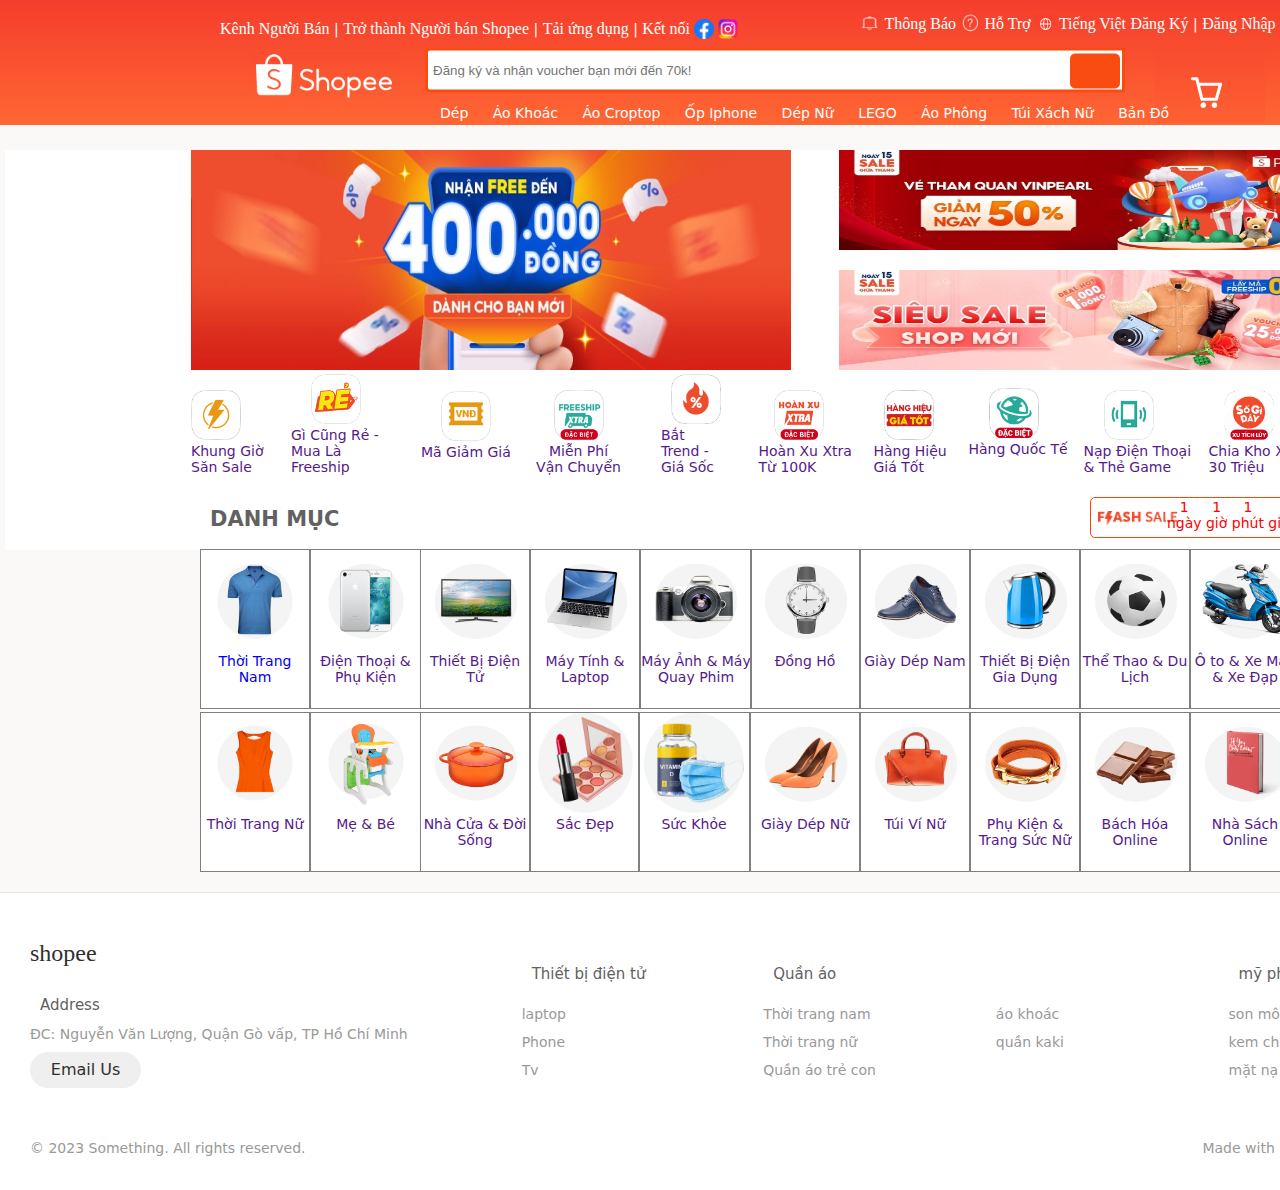
==== index.html @ 72b91e7a "source hack05" ====
<!DOCTYPE html>
<html lang="en">

<head>
    <meta charset="UTF-8">
    <meta http-equiv="X-UA-Compatible" content="IE=edge">
    <meta name="viewport" content="width=device-width, initial-scale=1.0">
    <link rel="stylesheet" href="https://cdnjs.cloudflare.com/ajax/libs/font-awesome/6.3.0/css/all.min.css"
        integrity="sha512-SzlrxWUlpfuzQ+pcUCosxcglQRNAq/DZjVsC0lE40xsADsfeQoEypE+enwcOiGjk/bSuGGKHEyjSoQ1zVisanQ=="
        crossorigin="anonymous" referrerpolicy="no-referrer" />
    <link rel="shortcut icon" href="image/logo.png" type="image/x-icon">
    <title>Shopee Việt Nam | Mua Và Bán Hàng Trực Tuyến</title>
    <link rel="stylesheet" href="CSS/article.css">
    <link rel="stylesheet" href="CSS/aside.css">
    <link rel="stylesheet" href="CSS/footer.css">
    <link rel="stylesheet" href="CSS/header.css">
    <link rel="stylesheet" href="CSS/nav.css">
    <link rel="stylesheet" href="CSS/Style.css">
</head>

<body>
    <div class="container">
        <header>
            <div class="top-left">
                <ul>
                    <li><a href="">Kênh Người Bán </a></li> |
                    <li><a href="">Trở thành Người bán Shopee</a></li> |
                    <li><a href="">Tải ứng dụng</a></li> |
                    <li><a href="https://www.facebook.com/space.kayx2">Kết nối 
                        <img class="anh_header"src="image/fb.png" alt="">
                            <img class="anh_header" src="image/ins.png" alt="">
                        </a>
                    </li>
                </ul>
            </div>
            <div>
                <ul id="top-right" class="top-right">
                    <li><a href=""> <img class="anh_header" src="image/thongbao.png" alt=""> Thông Báo</a></li>
                    <li><a href=""><img class="anh_header" src="image/chamhoi.png" alt=""> Hỗ Trợ</a></li>
                    <li><a href=""><img class="anh_header" src="image/diacau.png" alt=""> Tiếng Việt</a></li>
                    <li><a style="display: block;" href="dangky.html">Đăng Ký</a></li> |
                    <li><a style="display: block;" href="dangnhap.html">Đăng Nhập</a></li>
                    <li><a style="display: none;" href=""> Profile</a></li>
                </ul>
            </div>
            <div class="logo_shopee">
                <a href="index.html"><img src="image/logo_shopee.png" alt=""></a>
            </div>
            <div class="wrap">
                <form class="search">
                    <input type="text" class="searchTerm" placeholder="Đăng ký và nhận voucher bạn mới đến 70k!  ">
                    <button type="submit" class="searchButton">
                        <i class="fa-solid fa-magnifying-glass"></i>
                    </button>
                </form>
            </div>
            <div class="giohang">
                <a href="giohang.html"><img src="image/giohang.png" alt=""></a>
            </div>
            <div class="bottom_header">
                <ul>
                    <li><a href="">Dép </a></li>
                    <li><a href="">Áo Khoác</a></li>
                    <li><a href="">Áo Croptop</a></li>
                    <li><a href="">Ốp Iphone</a></li>
                    <li><a href="">Dép Nữ</a></li>
                    <li><a href="">LEGO</a></li>
                    <li><a href="">Áo Phông</a></li>
                    <li><a href="">Túi Xách Nữ</a></li>
                    <li><a href="bando.html">Bản Đồ</a></li>
                </ul>
            </div>
        </header>
        <nav>
            <div class="banner">
                <div class="wrapper">
                    <div class="box">
                        <img class="banner1" style="cursor: pointer;" src="image/banner1.jpg" alt="">
                        <img class="banner1" style="cursor: pointer;" src="image/banner1_1.jpg" alt="">
                        <img class="banner1" style="cursor: pointer;" src="image/banner1_2.jpg" alt="">
                    </div>
                </div>
                <img class="banner2" style="cursor: pointer;" src="image/banner2.jpg" alt="">
                <img class="banner3" style="cursor: pointer;" src="image/banner3.jpg" alt="">
            </div>
            <div class="nav_bottom">
                <ul>
                    <li>
                        <div class="nav1">
                            <a href=""> <img src="image/sale.png" alt=""> <br> Khung Giờ Săn Sale</a>
                        </div>
                    </li>
                    <li>
                        <div class="nav2">

                            <a href=""><img src="image/re.png" alt=""><br>Gì Cũng Rẻ - Mua Là Freeship</a>
                        </div>
                    </li>
                    <li>
                        <div class="nav3">

                            <a href=""> <img src="image/giamgia.png" alt=""> <br> Mã Giảm Giá</a>
                        </div>
                    </li>
                    <li>
                        <div class="nav4">

                            <a href=""> <img src="image/freeship.png" alt=""> <br> Miễn Phí Vận Chuyển</a>
                        </div>
                    </li>
                    <li>
                        <div class="nav5">

                            <a href=""> <img src="image/giasoc.png" alt=""> <br> Bắt Trend - Giá Sốc</a>
                        </div>
                    </li>
                    <li>
                        <div class="nav6">

                            <a href=""> <img src="image/hoanxu.png" alt=""> <br> Hoàn Xu Xtra Từ 100K</a>
                        </div>
                    </li>
                    <li>
                        <div class="nav7">

                            <a href=""> <img src="image/hanghieu.png" alt=""> <br> Hàng Hiệu Giá Tốt</a>
                        </div>
                    </li>
                    <li>
                        <div class="nav8">

                            <a href=""><img src="image/quocte.png" alt=""> <br> Hàng Quốc Tế</a>
                        </div>
                    </li>
                    <li>
                        <div class="nav9">

                            <a href=""> <img src="image/naptien.png" alt=""> <br> Nạp Điện Thoại & Thẻ Game</a>
                        </div>
                    </li>
                    <li>
                        <div class="nav10">
                            <a href=""><img src="image/tichluy.png" alt=""> <br> Chia Kho Xu 30 Triệu</a>
                        </div>
                    </li>
                </ul>
            </div>
        </nav>
        <style>
            #countdown {
                position: absolute;
                text-align: center;
                top: 0px;
                right: 0px;
                border: 1px solid orangered;
                width: 210px;
                height: 41px;
                border-radius: 5px;
            }

            #countdown>div>div {
                display: inline-block;
                padding: 0px;
                border: 0px;
                border-radius: 5px;
            }

            #countdown>div>div>div {
                /* width: 50px; */
                color: rgb(255, 0, 0);
                /* border-radius: 15px; */
                /* padding: 10px 5px; */
                border: 0px;
                border-radius: 5px;
            }

            #countdown>.hihi1 {
                position: absolute;
                top: 0px;
                right: 0px;
                border: 1px solid white;
                border-radius: 5px;

            }

            #countdown>.hihi {
                position: absolute;
                top: 10px;
                left: 6px;
                font-size: large;
                border: 1px solid white;
                border-radius: 5px;

            }

            #countdown>.hihi>img {
                width: 80px;
            }
        </style>
        <article>
            <h2>DANH MỤC</h2>
            <div id="countdown">
                <div class="hihi">
                    <img src="image/flashsale.png" alt="">
                </div>
                <div class="hihi1">
                    <div id="days">
                        <div id="day">1</div>
                        <div>ngày</div>
                    </div>
                    <div id="hours">
                        <div id="hour">1</div>
                        <div>giờ</div>

                    </div>
                    <div id="minutes">
                        <div id="minute">1</div>
                        <div>phút</div>

                    </div>
                    <div id="seconds">
                        <div id="second">1</div>
                        <div>giây</div>

                    </div>
                </div>
            </div>
            <div class="article1">
                <a href="aonam.html"> <img src="image/aonam.png" alt=""> <br> Thời Trang Nam</a>
            </div>
            <div class="article2">
                <a href=""> <img src="image/dt.png" alt=""> <br> Điện Thoại & Phụ Kiện</a>
            </div>
            <div class="article3">
                <a href=""> <img src="image/tivi.png" alt=""> <br> Thiết Bị Điện Tử</a>
            </div>
            <div class="article4">
                <a href=""> <img src="image/laptop.png" alt=""> <br> Máy Tính & Laptop</a>
            </div>
            <div class="article5">
                <a href=""> <img src="image/mayanh.png" alt=""> <br> Máy Ảnh & Máy Quay Phim</a>
            </div>
            <div class="article6">
                <a href=""> <img src="image/dongho.png" alt=""> <br> Đồng Hồ</a>
            </div>
            <div class="article7">
                <a href=""> <img src="image/giaydep.png" alt=""> <br> Giày Dép Nam</a>
            </div>
            <div class="article8">
                <a href=""> <img src="image/thietbi.png" alt=""> <br> Thiết Bị Điện Gia Dụng</a>
            </div>
            <div class="article9">
                <a href=""> <img src="image/thethao.png" alt=""> <br> Thể Thao & Du Lịch</a>
            </div>
            <div class="article10">
                <a href=""> <img src="image/xemay.png" alt=""> <br> Ô to & Xe Máy & Xe Đạp</a>
            </div>


            <div class="article11">
                <a href=""> <img src="image/thoitrangnu.png" alt=""> <br> Thời Trang Nữ</a>
            </div>
            <div class="article12">
                <a href=""> <img src="image/mevabe.png" alt=""> <br> Mẹ & Bé</a>
            </div>
            <div class="article13">
                <a href=""> <img src="image/nhacuavadoisong.png" alt=""> <br> Nhà Cửa & Đời Sống</a>
            </div>
            <div class="article14">
                <a href=""> <img src="image/sacdep.png" alt=""> <br> Sắc Đẹp</a>
            </div>
            <div class="article15">
                <a href=""> <img src="image/suckhoe.png" alt=""> <br> Sức Khỏe</a>
            </div>
            <div class="article16">
                <a href=""> <img src="image/giaydepnu.png" alt=""> <br> Giày Dép Nữ</a>
            </div>
            <div class="article17">
                <a href=""> <img src="image/tuivinu.png" alt=""> <br> Túi Ví Nữ</a>
            </div>
            <div class="article18">
                <a href=""> <img src="image/phukienvatrangsucnu.png" alt=""> <br> Phụ Kiện & Trang Sức Nữ</a>
            </div>
            <div class="article19">
                <a href=""> <img src="image/bachhoaonline.png" alt=""> <br> Bách Hóa Online </a>
            </div>
            <div class="article20">
                <a href=""> <img src="image/nhasachonline.png" alt=""> <br> Nhà Sách Online</a>
            </div>
        </article>
        <footer class="footer">
            <div class="footer__addr">
                <h1 class="footer__logo">Shopee</h1>

                <h2>Address</h2>
                <address>
                    ĐC: Nguyễn Văn Lượng, Quận Gò vấp, TP Hồ Chí Minh<br>
                    <a class="footer__btn" href="mailto:example@gmail.com">Email Us</a>
                </address>
            </div>

            <ul class="footer__nav">
                <li class="nav__item">
                    <h2 class="nav__title">Thiết bị điện tử</h2>

                    <ul class="nav__ul">
                        <li>
                            <a href="#">laptop</a>
                        </li>

                        <li>
                            <a href="#">Phone</a>
                        </li>

                        <li>
                            <a href="#">Tv</a>
                        </li>
                    </ul>
                </li>

                <li class="nav__item nav__item--extra">
                    <h2 class="nav__title">Quần áo</h2>

                    <ul class="nav__ul nav__ul--extra">
                        <li>
                            <a href="#"></a>
                        </li>

                        <li>
                            <a href="#">Thời trang nam</a>
                        </li>

                        <li>
                            <a href="#">Thời trang nữ</a>
                        </li>

                        <li>
                            <a href="#">Quần áo trẻ con</a>
                        </li>

                        <li>
                            <a href="#">áo khoác</a>
                        </li>

                        <li>
                            <a href="#">quần kaki</a>
                        </li>
                    </ul>
                </li>

                <li class="nav__item">
                    <h2 class="nav__title">mỹ phẩm</h2>

                    <ul class="nav__ul">
                        <li>
                            <a href="#">son môi</a>
                        </li>

                        <li>
                            <a href="#">kem chống nắng</a>
                        </li>

                        <li>
                            <a href="#">mặt nạ</a>
                        </li>
                    </ul>
                </li>
            </ul>

            <div class="legal">
                <p>&copy; 2023 Something. All rights reserved.</p>

                <div class="legal__links">
                    <span>Made with <span class="heart">♥</span> remotely from Anywhere</span>
                </div>
            </div>
        </footer>

    </div>
    <script>
        var p = new URLSearchParams(window.location.search)
        // console.log(p.get('password'))
        if(p.get('password') != null){
            // var dangki = document.getElementById('top-right').children[3].children[0];
            // console.log(dangki);
            document.getElementById('top-right').children[3].children[0].style.display = 'none';
            document.getElementById('top-right').children[4].children[0].style.display = 'none';
            document.getElementById('top-right').children[5].children[0].style.display = 'block';
        }
        setInterval(() => {
            var deadline = new Date('2023-04-28 23:55:00').getTime();
            var today = new Date().getTime();
            var time = deadline - today;

            var day = Math.floor(time / (24 * 60 * 60 * 1000));
            time = time - day * 24 * 60 * 60 * 1000;

            var hour = Math.floor(time / (60 * 60 * 1000));
            time = time - hour * (60 * 60 * 1000);

            var minute = Math.floor(time / (60 * 1000));
            time = time - minute * (60 * 1000);

            var second = Math.floor(time / 1000);

            document.getElementById('day').innerText = day;
            document.getElementById('hour').innerText = hour;
            document.getElementById('minute').innerText = minute;
            document.getElementById('second').innerText = second;
        }, 1000);

        var time = 1500;
        var marginLeft = -600;
        var divindex = 0;
        setTimeout(c, time);
        function c() {
            document.querySelector('.box').style.marginLeft = `${marginLeft}px`;
            marginLeft -= 600;
            let b = setTimeout(c, time);
            document.querySelector('.box').appendChild(document.querySelector('.box').children[divindex].cloneNode(true))
            divindex++;
        }
    </script>


</body>

</html>
---- CSS/article.css ----
article{
    position: relative;
    height: 375px;
    width: 1100px;
    background-color: rgb(255, 255, 255);
    margin: 0 auto  ;
    margin-top: 10px ;
    top: 80px;
}
article a
{
    text-decoration: none;
    
}
article div
{
    border: 1px solid gray;
    margin: 0 0px;
    
}
h2
{
    margin-left: 10px;
    padding-top: 10px;
    color: rgb(98, 97, 97);
}
.article1
{
    position: absolute;
    left: 0px;
    width: 110px;
    height: 160px;
    text-align: center;
}
.article1 img
{
    width: 100px;
    height: 100px;
}
.article1:hover
{
    transform: scale(1.05);
    transition: .5s;  
}
.article2
{
    position: absolute;
    left: 110px;
    width: 111px;
    height: 160px;
    text-align: center;
}
.article2 img
{
    width: 100px;
    height: 100px;
}
.article2:hover
{
    transform: scale(1.05);
    transition: .5s;  
}
.article3
{
    position: absolute;
    left: 220px;
    width: 110px;
    height: 160px;
    text-align: center;
}
.article3 img
{
    width: 110px;
    height: 100px;
}
.article3:hover
{
    transform: scale(1.05);
    transition: .5s;  
}
.article4
{
    position: absolute;
    left: 330px;
    width: 110px;
    height: 160px;
    text-align: center;
}
.article4 img
{
    width: 110px;
    height: 100px;
}
.article4:hover
{
    transform: scale(1.05);
    transition: .5s;  
}
.article5
{
    position: absolute;
    left: 440px;
    width: 112px;
    height: 160px;
    text-align: center;
}
.article5 img
{
    width: 110px;
    height: 100px;
}
.article5:hover
{
    transform: scale(1.05);
    transition: .5s;  
}

.article6
{
    position: absolute;
    right: 440px;
    width: 110px;
    height: 160px;
    text-align: center;
}
.article6 img
{
    width: 110px;
    height: 100px;
}
.article6:hover
{
    transform: scale(1.05);
    transition: .5s;  
}
.article7
{
    position: absolute;
    right: 330px;
    width: 110px;
    height: 160px;
    text-align: center;
}
.article7 img
{
    width: 110px;
    height: 100px;
}
.article7:hover
{
    transform: scale(1.05);
    transition: .5s;  
}
.article8
{
    position: absolute;
    right: 220px;
    width: 110px;
    height: 160px;
    text-align: center;
}
.article8 img
{
    width: 110px;
    height: 100px;
}
.article8:hover
{
    transform: scale(1.05);
    transition: .5s;  
}
.article9
{
    position: absolute;
    right: 110px;
    width: 110px;
    height: 160px;
    text-align: center;
}
.article9 img
{
    width: 110px;
    height: 100px;
}
.article9:hover
{
    transform: scale(1.05);
    transition: .5s;  
}
.article10
{
    position: absolute;
    right: 0px;
    width: 110px;
    height: 160px;
    text-align: center;
}
.article10 img
{
    width: 110px;
    height: 100px;
}
.article10:hover
{
    transform: scale(1.05);
    transition: .5s;  
}
.article11
{
    position: absolute;
    bottom: 0px;
    left: 0px;
    width: 110px;
    height: 160px;
    text-align: center;
}
.article11 img
{
    width: 100px;
    height: 100px;
}
.article11:hover
{
    transform: scale(1.05);
    transition: .5s;  
}
.article12
{
    position: absolute;
    bottom: 0px;
    left: 110px;
    width: 111px;
    height: 160px;
    text-align: center;
}
.article12 img
{
    width: 100px;
    height: 100px;
}
.article12:hover
{
    transform: scale(1.05);
    transition: .5s;  
}
.article13
{
    position: absolute;
    bottom: 0px;
    left: 220px;
    width: 110px;
    height: 160px;
    text-align: center;
}
.article13 img
{
    width: 110px;
    height: 100px;
}
.article13:hover
{
    transform: scale(1.05);
    transition: .5s;  
}
.article14
{
    position: absolute;
    bottom: 0px;
    left: 330px;
    width: 110px;
    height: 160px;
    text-align: center;
}
.article14 img
{
    width: 95px;
    height: 100px;
}
.article14:hover
{
    transform: scale(1.05);
    transition: .5s;  
}
.article15
{
    position: absolute;
    bottom: 0px;
    right: 550px;
    width: 112px;
    height: 160px;
    text-align: center;
}
.article15 img
{
    width: 100px;
    height: 100px;
}
.article15:hover
{
    transform: scale(1.05);
    transition: .5s;  
}

.article16
{
    position: absolute;
    bottom: 0px;
    right: 440px;
    width: 110px;
    height: 160px;
    text-align: center;
}
.article16 img
{
    width: 110px;
    height: 100px;
}
.article16:hover
{
    transform: scale(1.05);
    transition: .5s;  
}
.article17
{
    position: absolute;
    bottom: 0px;
    right: 330px;
    width: 110px;
    height: 160px;
    text-align: center;
}
.article17 img
{
    width: 110px;
    height: 100px;
}
.article17:hover
{
    transform: scale(1.05);
    transition: .5s;  
}
.article18
{
    position: absolute;
    bottom: 0px;
    right: 220px;
    width: 110px;
    height: 160px;
    text-align: center;
}
.article18 img
{
    width: 110px;
    height: 100px;
}
.article18:hover
{
    transform: scale(1.05);
    transition: .5s;  
}
.article19
{
    position: absolute;
    bottom: 0px;
    right: 110px;
    width: 110px;
    height: 160px;
    text-align: center;
}
.article19 img
{
    width: 110px;
    height: 100px;
}
.article19:hover
{
    transform: scale(1.05);
    transition: .5s;  
}
.article20
{
    position: absolute;
    bottom: 0px;
    right: 0px;
    width: 110px;
    height: 160px;
    text-align: center;
}
.article20 img
{
    width: 110px;
    height: 100px;
}
.article20:hover
{
    transform: scale(1.05);
    transition: .5s;  
}
---- CSS/footer.css ----
*, *:before, *:after {
  box-sizing: border-box;
}

html {
  font-size: 100%;
}

body {
  font-family: acumin-pro, system-ui, sans-serif;
  margin: 0;
  display: grid;
  grid-template-rows: auto 1fr auto;
  font-size: 14px;
  background-color: #f4f4f4;
  align-items: start;
  min-height: 100vh;
}

.footer {
  position: relative;
  top: 100px;
  display: flex;
  flex-flow: row wrap;
  padding: 30px 30px 20px 30px;
  color: #2f2f2f;
  background-color: #fff;
  border-top: 1px solid #e5e5e5;
}

.footer > * {
  flex:  1 100%;
}

.footer__addr {
  margin-right: 1.25em;
  margin-bottom: 2em;
}

.footer__logo {
  font-family: 'Pacifico', cursive;
  font-weight: 400;
  text-transform: lowercase;
  font-size: 1.5rem;
}

.footer__addr h2 {
  margin-top: 1.3em;
  font-size: 15px;
  font-weight: 400;
}

.nav__title {
  font-weight: 400;
  font-size: 15px;
}

.footer address {
  font-style: normal;
  color: #999;
}

.footer__btn {
  display: flex;
  align-items: center;
  justify-content: center;
  height: 36px;
  max-width: max-content;
  background-color: rgb(33, 33, 33, 0.07);
  border-radius: 100px;
  color: #2f2f2f;
  line-height: 0;
  margin: 0.6em 0;
  font-size: 1rem;
  padding: 0 1.3em;
}

.footer ul {
  list-style: none;
  padding-left: 0;
}

.footer li {
  line-height: 2em;
}

.footer a {
  text-decoration: none;
}

.footer__nav {
  display: flex;
  flex-flow: row wrap;
}

.footer__nav > * {
  flex: 1 50%;
  margin-right: 1.25em;
}

.nav__ul a {
  color: #999;
}

.nav__ul--extra {
  column-count: 2;
  column-gap: 1.25em;
}

.legal {
  display: flex;
  flex-wrap: wrap;
  color: #999;
}
  
.legal__links {
  display: flex;
  align-items: center;
}

.heart {
  color: #2f2f2f;
}

@media screen and (min-width: 24.375em) {
  .legal .legal__links {
    margin-left: auto;
  }
}

@media screen and (min-width: 40.375em) {
  .footer__nav > * {
    flex: 1;
  }
  
  .nav__item--extra {
    flex-grow: 2;
  }
  
  .footer__addr {
    flex: 1 0px;
  }
  
  .footer__nav {
    flex: 2 0px;
  }
}
---- CSS/header.css ----
header{
    width: 1500px;
    height: 125px;
    background: linear-gradient(-180deg,#f53d2d,#f63);
    position: relative;
    position: fixed;
    z-index: 100;
}
.anh_header
{
    position:relative;
    top: 5px;
    width: 20px;
    height: 20px;
}

header ul li
{
    display: block;
    display: inline-block;
    
}
.top-left{
    position: relative;
    top: 0px;
    left: 0px;
}
.top-left ul
{
    padding-left: 220px;
    /* padding-top: 10px; */
    color: white;
}
.top-left li a
{
    color: white;
    font-size: 16px;
    text-decoration:none;
    font-family:Cambria, Cochin, Georgia, Times, 'Times New Roman', serif;
}
.top-right
{
    position:absolute;
    right: 220px;
    bottom: 78px;
    color: white;
}
/* .top-right li
{
    margin: 0 5px;
} */
.top-right li a
{
    
    color: white;
    font-size: 16px;
    text-decoration:none;
    font-family:Cambria, Cochin, Georgia, Times, 'Times New Roman', serif;
}
.logo_shopee
{
    padding-left: 250px;
}
.logo_shopee img
{
    
    bottom: 100px;
    width: 150px;
    height: 50px;

}
.giohang a
{
    position: absolute;
    top: 0px;
    left: 5px;
}
.thongbao
{
    width: 15px;
    height: 10px;
    color: white;
    fill: currentColor;
}
.anh_shopee
{
    
    width: 200px;
    height: 50px;
    fill: #fff;

}
.logo_search
{
    width: 50px;
    height: 30px;
    top: 9px;
    right: 20px;
    position:absolute;
}
.giohang
{
    position:absolute;
    top: 55px;
    right: 320px;
    width: 30px;
    height: 30px;
    /* fill: currentColor; */
}
form
{
    position:absolute;
    padding-left: 250px;
    top: 55px;
}
.bottom_header ul
{
    /* word-spacing: 5px; */
    position: absolute;
    padding-left: 430px;
    top: 105px;
    margin: 0px;
}
.bottom_header ul li
{
    margin: 0 10px;
}
.bottom_header ul li a
{
    color: white;
    text-decoration: none;
}
.search {
    right: 100px;
    top: 0px;
    width: 700px;
    position: relative;
    display: flex;
    padding: 0px;
  }
  
  .searchTerm {
    width: 100%;
    /* right: -1000px; */
    border: 3px solid #f94c12;
    /* border-right: none; */
    padding: 5px;
    height: 45px;
    border-radius: 5px 0 0 5px;
    outline: none;
    color: #9DBFAF;
    
  }
  
  .searchTerm:focus{
    color: black;
  }
  
  .searchButton {
    position:absolute;
    top: 6px;
    right: 5px;
    width: 50px;
    height: 35px;
    border: 1px solid #f94c12;
    background: #f94c12;
    text-align: center;
    color: #fff;
    border-radius: 5px 5px 5px 5px;
    cursor: pointer;
    font-size: 20px;
    fill: currentColor;
  }
  .searchButton i
  {
    /* font-family: Cambria, Cochin, Georgia, Times, 'Times New Roman', serif; */
    left: 10px;
  }
  
  .wrap{
    width: 30%;
    position: absolute;
    top: 70px;
    left: 750px;
    transform: translate(-50%, -50%);
  }
---- CSS/nav.css ----
nav {
    height: 400px;
    width: 1490px;
    background-color: white;
    margin: 0 auto;
    border: 0px solid gray;
    position: relative;
    top: 150px;
}

nav ul li {
    display: block;
    display: inline-block;
    top: 100px;
}

nav ul {
    margin-top: 0px;
}

.nav_bottom {
    position: relative;
    top: 470px;
    right: 290px;
}

.banner {
    position: relative;
    width: 75%;
    height: 220px;
    margin: 0 auto;
    /* background-color: blue; */
}

nav ul li a {
    text-decoration: none;
}

.banner1 {
    /* position: absolute; */
    width: 600px;
    height: 220px;
}

.banner2 {
    position: absolute;
    width: 470px;
    height: 100px;
    top: 0px;
    right: 0px;
}

.banner3 {
    position: absolute;
    width: 470px;
    height: 100px;
    bottom: 0px;
    right: 0px;
}

.banner4 {
    margin: auto;
    display: block;
    width: 100%;
    height: 400px;
    overflow: hidden;
}

.nav_bottom {
    position: relative;
    width: 75%;
    height: 120px;
    margin: 0px;
    top: 0px;
    left: 186px;
}

.nav1 {
    position: absolute;
    left: 0px;
    bottom: 15px;
    width: 90px;

}

.nav1:hover {
    transform: scale(1.1);
    transition: .5s;
}

.nav1 img {
    width: 50px;
    height: 50px;
}

.nav2 {
    position: absolute;
    left: 100px;
    bottom: 15px;
    width: 105px;
}

.nav2 img {
    margin-left: 20px;
    width: 50px;
    height: 50px;
}

.nav2:hover {
    transform: scale(1.1);
    transition: .5s;
}

.nav3 {
    position: absolute;
    left: 230px;
    bottom: 30px;
    width: 110px;
}

.nav3 img {
    margin-left: 20px;
    width: 50px;
    height: 50px;
}

.nav3:hover {
    transform: scale(1.1);
    transition: .5s;
}

.nav4 {
    position: absolute;
    left: 345px;
    bottom: 15px;
    width: 85px;
    text-align: center;
}

.nav4 img {
    /* margin-left: 0px; */
    width: 50px;
    height: 50px;
}

.nav4:hover {
    transform: scale(1.1);
    transition: .5s;
}

.nav5 {
    position: absolute;
    left: 470px;
    bottom: 15px;
    width: 65px;
}

.nav5 img {
    margin-left: 10px;
    width: 50px;
    height: 50px;
}

.nav5:hover {
    transform: scale(1.1);
    transition: .5s;
}

.nav6 {
    position: absolute;
    right: 450px;
    bottom: 15px;
    width: 100px;
}

.nav6 img {
    margin-left: 15px;
    width: 50px;
    height: 50px;
}

.nav6:hover {
    transform: scale(1.1);
    transition: .5s;
}

.nav7 {
    position: absolute;
    right: 360px;
    bottom: 15px;
    width: 75px;
}

.nav7 img {
    margin-left: 10px;
    width: 50px;
    height: 50px;
}

.nav7:hover {
    transform: scale(1.1);
    transition: .5s;
}

.nav8 {
    position: absolute;
    right: 230px;
    bottom: 33px;
    width: 110px;
}

.nav8 img {
    margin-left: 20px;
    width: 50px;
    height: 50px;
}

.nav8:hover {
    transform: scale(1.1);
    transition: .5s;
}

.nav9 {
    position: absolute;
    right: 115px;
    bottom: 15px;
    width: 110px;
}

.nav9 img {
    margin-left: 20px;
    width: 50px;
    height: 50px;
}

.nav9:hover {
    transform: scale(1.1);
    transition: .5s;
}

.nav10 {
    position: absolute;
    right: 0px;
    bottom: 15px;
    width: 100px;
}

.nav10 img {
    margin-left: 15px;
    width: 50px;
    height: 50px;
}

.nav10:hover {
    transform: scale(1.1);
    transition: .5s;
}

.wrapper {
    width: 600px;
    height: 270px;
    overflow: hidden;
}

.box {
    width: 600px;
    height: 100px;
    display: flex;
    transition: .5s;
}

.box>div {
    width: 600px;
}
---- CSS/Style.css ----
.container{
    width: 1500px;
    height: auto;
    margin: 0 auto;
    /* box-shadow: 0 0 5px red; */
    padding-top: 0px;
    position: relative;
    background-color: rgb(251, 248, 248);
}
body
{
    margin: 0px;
}
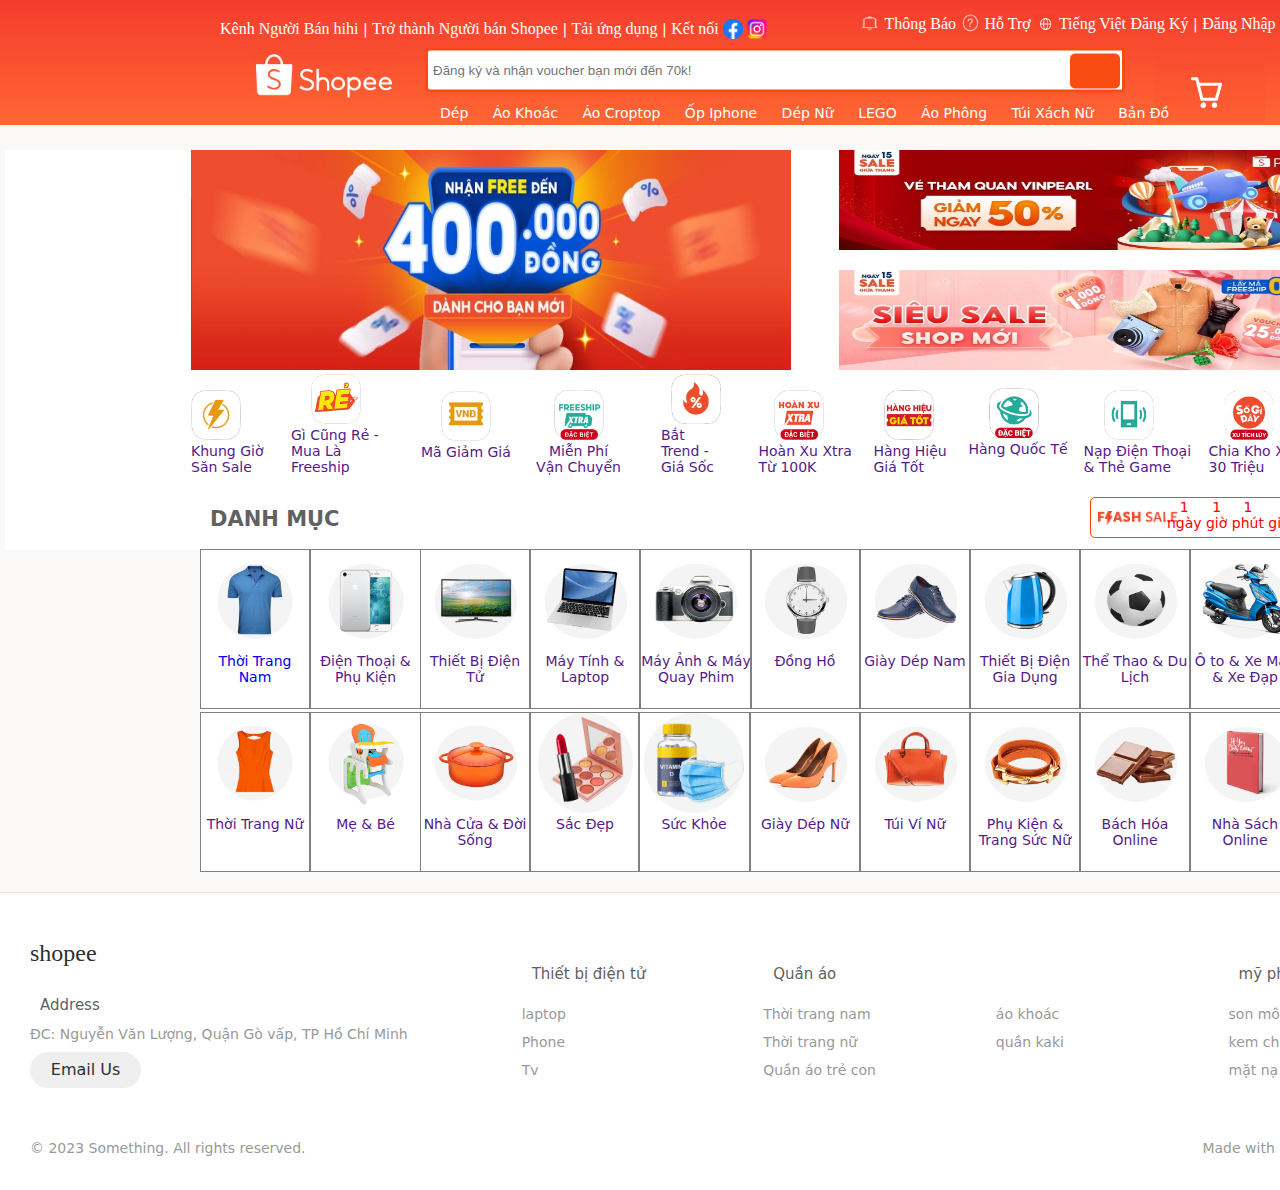
==== commit 6226734e: "hihi" ====
--- a/index.html
+++ b/index.html
@@ -23,7 +23,7 @@
         <header>
             <div class="top-left">
                 <ul>
-                    <li><a href="">Kênh Người Bán </a></li> |
+                    <li><a href="">Kênh Người Bán hihi</a></li> |
                     <li><a href="">Trở thành Người bán Shopee</a></li> |
                     <li><a href="">Tải ứng dụng</a></li> |
                     <li><a href="https://www.facebook.com/space.kayx2">Kết nối 
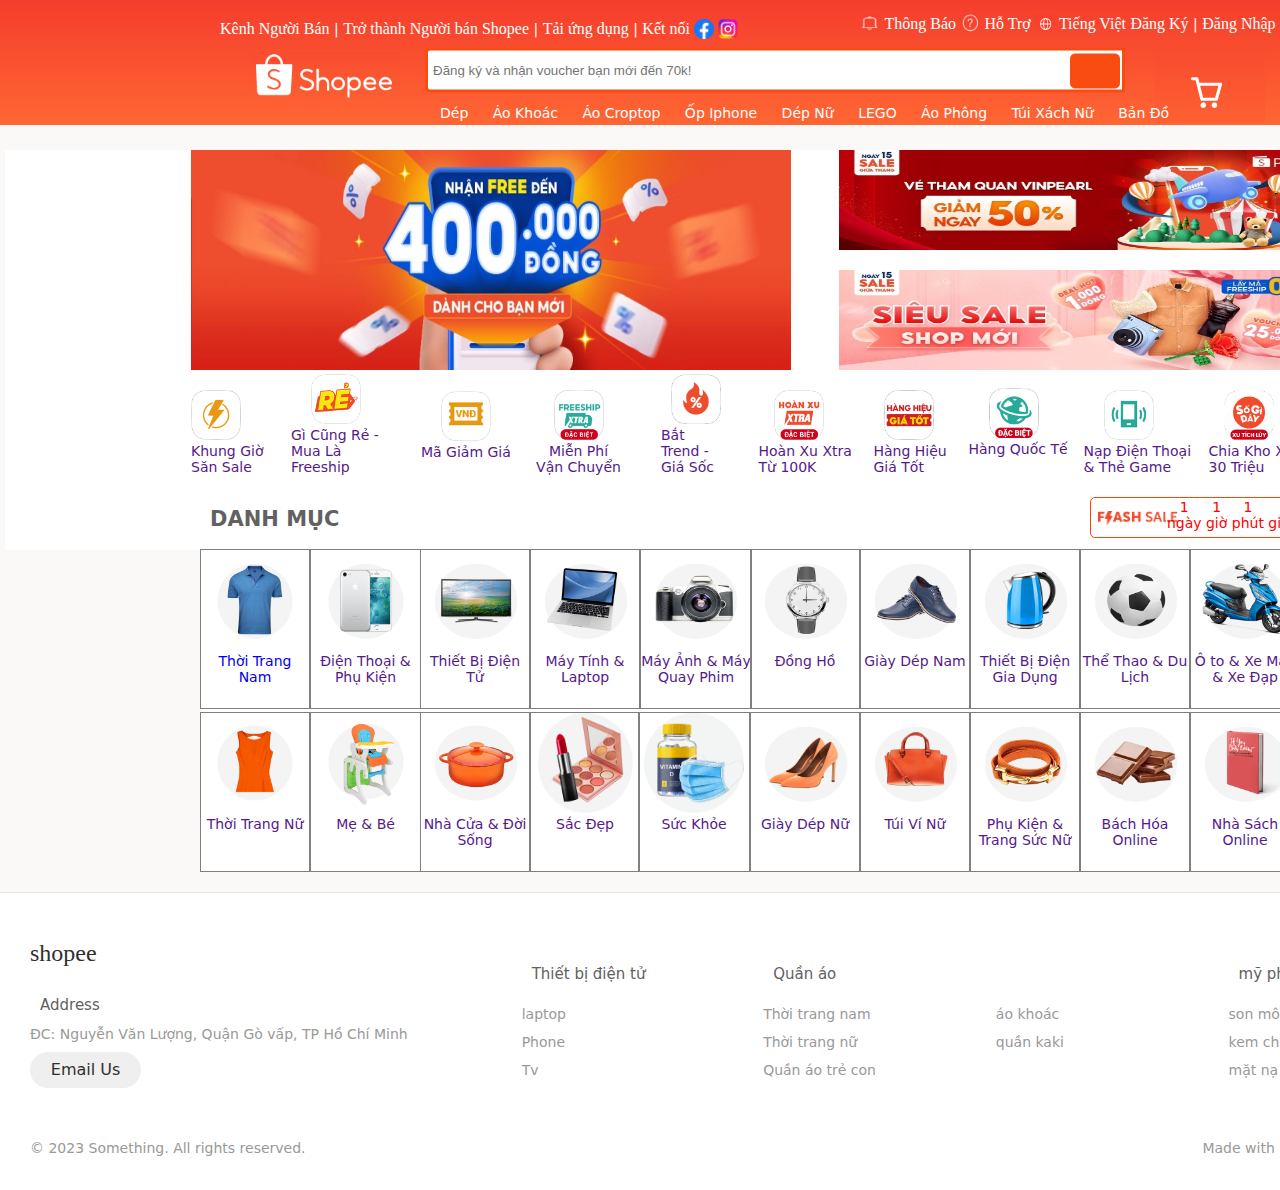
==== commit 14429978: "Thay đổi giá tiền" ====
--- a/index.html
+++ b/index.html
@@ -23,7 +23,7 @@
         <header>
             <div class="top-left">
                 <ul>
-                    <li><a href="">Kênh Người Bán hihi</a></li> |
+                    <li><a href="">Kênh Người Bán</a></li> |
                     <li><a href="">Trở thành Người bán Shopee</a></li> |
                     <li><a href="">Tải ứng dụng</a></li> |
                     <li><a href="https://www.facebook.com/space.kayx2">Kết nối 
@@ -388,7 +388,7 @@
             document.getElementById('top-right').children[5].children[0].style.display = 'block';
         }
         setInterval(() => {
-            var deadline = new Date('2023-04-28 23:55:00').getTime();
+            var deadline = new Date('2023-09-28 23:55:00').getTime();
             var today = new Date().getTime();
             var time = deadline - today;
 
